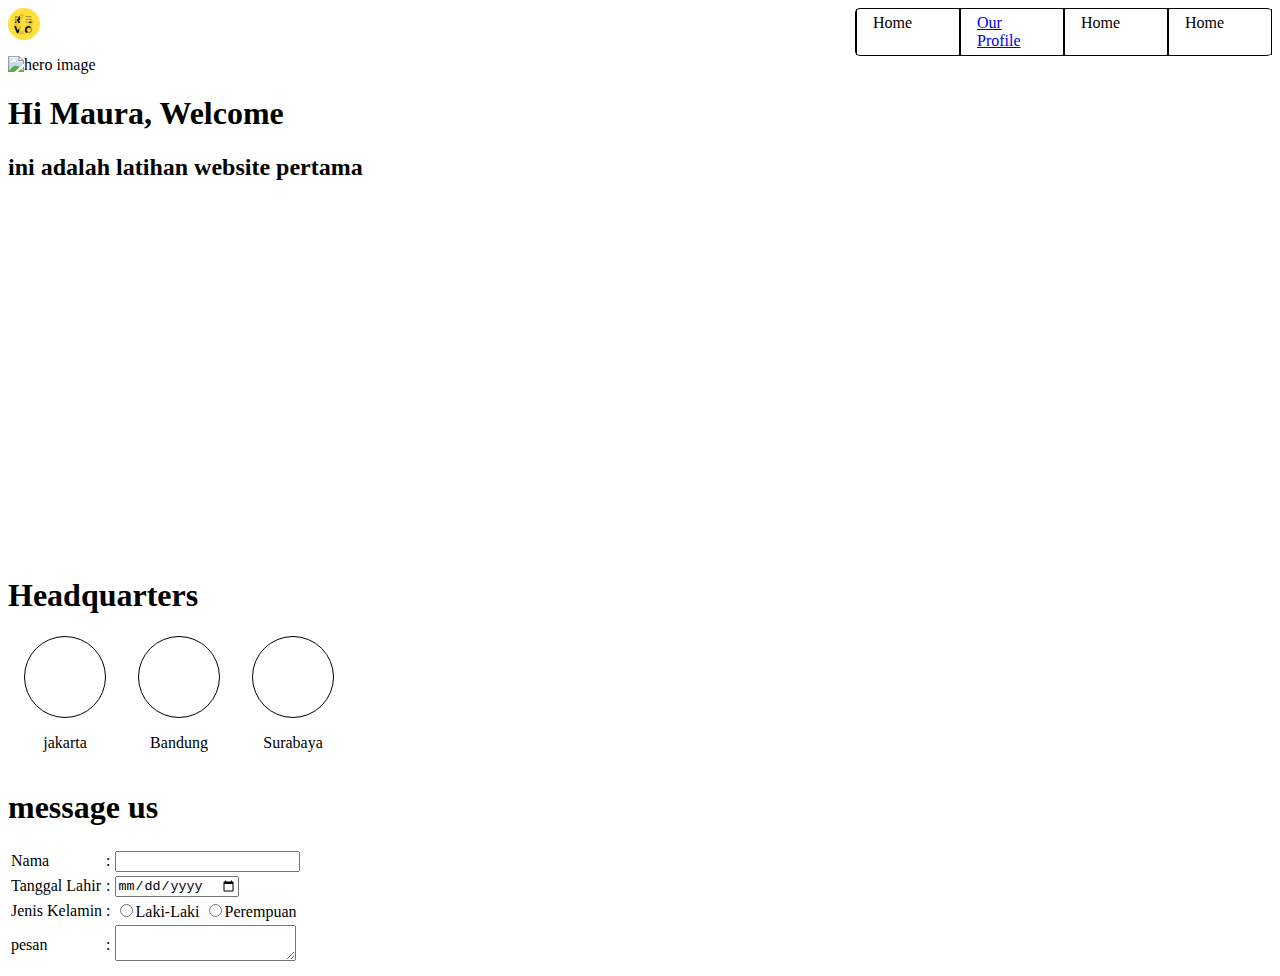
==== Tugas/index.html @ a8c669eb "first commit" ====
<!DOCTYPE html>
<html lang="en">
<head>
    <meta charset="UTF-8">
    <meta http-equiv="X-UA-Compatible" content="IE=edge">
    <meta name="viewport" content="width=device-width, initial-scale=1.0">
    <title>Document</title>
</head>
<body>
    <link rel="stylesheet" href="/Tugas/index.css">
    <header>
        <img src="assets/logo-revou.svg" alt="Logo RevoU" class="logo">
        <div class="nav-bar">
            <div class="nav-item">Home</div>
            <div class="nav-item"><a href="file:///C:/Users/maura%20tsaabitah/Documents/revoU/Tugas/profile.html" target="_blank">Our Profile</a> </div>
            <div class="nav-item">Home</div>
            <div class="nav-item">Home</div>
        </div>
    </header>
    <div id="hero" class="hero">
        <img src="x" alt="hero image">
        <h1>Hi Maura, Welcome</h1>
        <h2>ini  adalah latihan website pertama</h2>
    </div>
    <div id="Headquarters-section">
        <h1>Headquarters</h1>
        <div class="wrapper">
        <div class="Headquarters-image-container"><div class="Headquarters-image"></div>
        <p>jakarta</p>
    </div>
        <div class="Headquarters-image-container"><div class="Headquarters-image"></div>
        <p>Bandung</p>
    </div>
    <div class="Headquarters-image-container"><div class="Headquarters-image"></div>
        <p>Surabaya</p>
    </div>
    </div>
    <div id="Message Us-Section" class="Message us">
        <h1>message us </h1>
        <form>
            <table>
                <tr>
                    <td>Nama</td>
                    <td>:</td>
                    <td><input type="text"
                        name="nama"></td>
                </tr>
                <tr>
                    <td>Tanggal Lahir</td>
                    <td>:</td>
                    <td><input type="date"
                        name="Tanggal Lahir"></td>
                </tr>
                    <td>Jenis Kelamin</td>
                    <td>:</td>
                    <td>
                    <input type="radio"
                        name="Gender" 
                        value="laki laki">Laki-Laki</input>
                        <input type="radio"
                        name="Gender"
                        value="Perempuan">Perempuan</input>
                    </td>
                </tr>
                <tr>
                    <td>pesan</td>
                    <td>:</td>
                    <td>
                        <textarea name="pesan">
                        </textarea>
                    </td>
                </tr>
            </table>
        </form>
    </div>
</body>
</html>
---- Tugas/index.css ----
header{
    display: flex;
    justify-content: space-between;
}

.nav-bar {
    display: flex;
    border: 1px solid black;
    border-radius: 5px;
}

.nav-item{
    padding: 5px 1em;
    width: 70px;
    border-right: 1px solid black;
    border-left: 1px solid black;
    cursor: pointer;
}

.nav-item:hover{
    background: lightblue;
    margin-top: -3px;
}

.nav-bar:last-child{
    border-right: none;
}

.logo{
    height: 2em;
}

.hero{
    height: 500px;
}

.wrapper{
    display: flex;
}

.Headquarters-image{
    height: 5em;
    width: 5em;
    border-radius: 50%;
    border: 1px solid black;
    margin: 0 1em;
}

.Headquarters-image-container{
    display: flex;
    flex-direction: column;
    align-items: center;
}
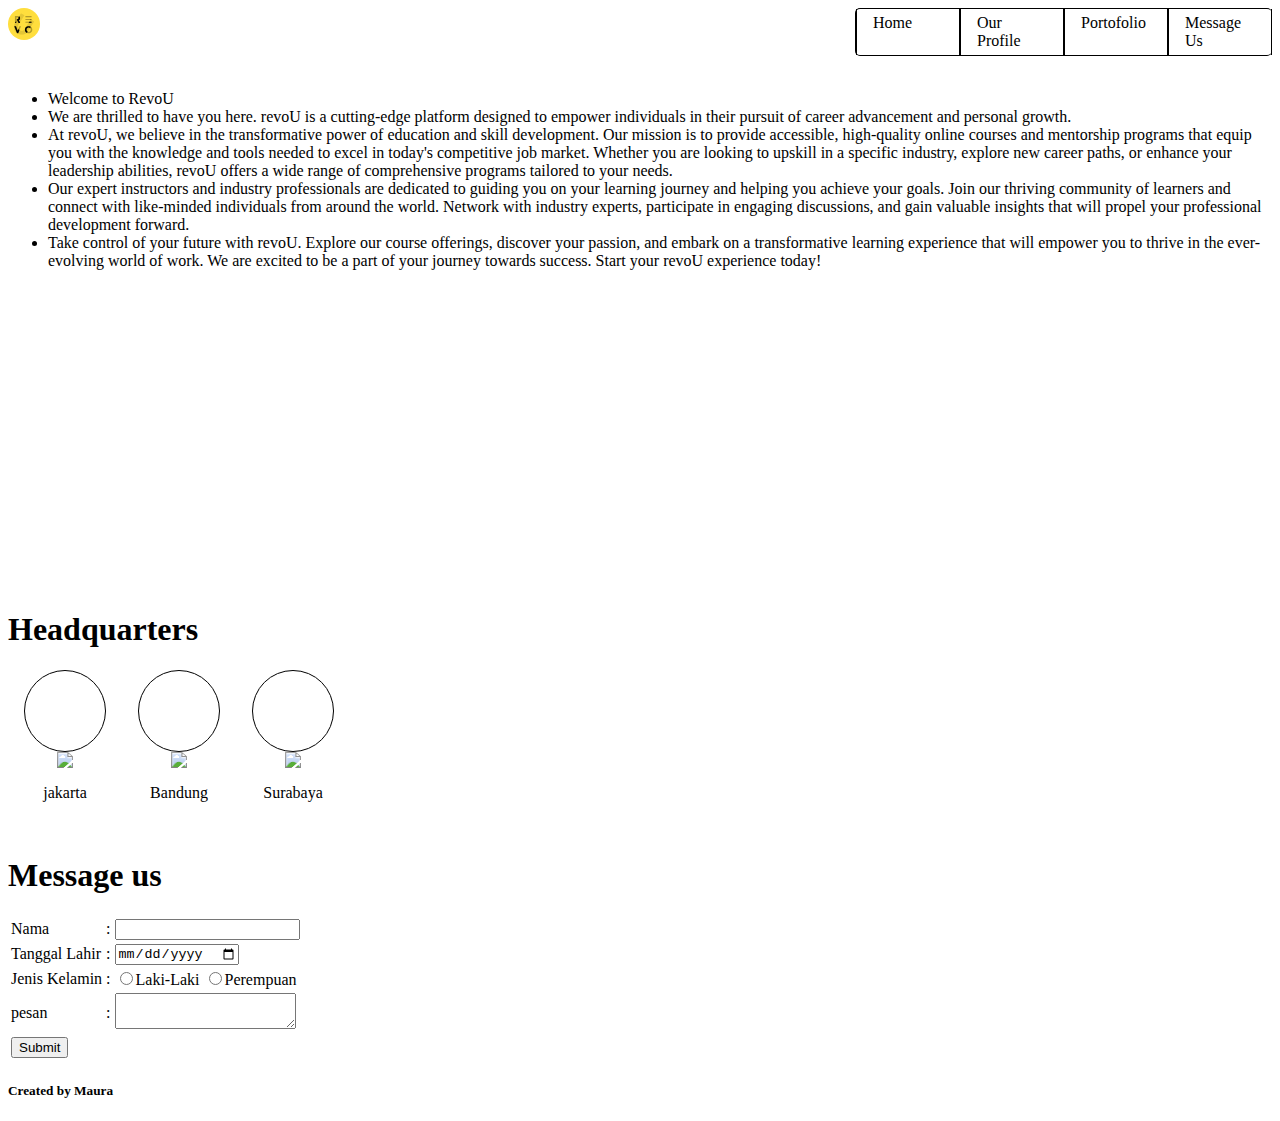
==== commit 23ddd023: "second commit" ====
--- a/Tugas/index.html
+++ b/Tugas/index.html
@@ -1,77 +1,140 @@
 <!DOCTYPE html>
 <html lang="en">
+
 <head>
     <meta charset="UTF-8">
     <meta http-equiv="X-UA-Compatible" content="IE=edge">
     <meta name="viewport" content="width=device-width, initial-scale=1.0">
     <title>Document</title>
 </head>
+
 <body>
-    <link rel="stylesheet" href="/Tugas/index.css">
+    <link rel="stylesheet" href="/Tugas/index.css"/>
+    <link rel="preconnect" href="https://fonts.googleapis.com">
+    <link rel="preconnect" href="https://fonts.gstatic.com" crossorigin>
+    <link href="https://fonts.googleapis.com/css2?family=Montserrat:wght@300;400;600&display=swap" rel="stylesheet">
     <header>
-        <img src="assets/logo-revou.svg" alt="Logo RevoU" class="logo">
+        <img src="assets/logo-revou.svg" class="logo">
         <div class="nav-bar">
             <div class="nav-item">Home</div>
-            <div class="nav-item"><a href="file:///C:/Users/maura%20tsaabitah/Documents/revoU/Tugas/profile.html" target="_blank">Our Profile</a> </div>
-            <div class="nav-item">Home</div>
-            <div class="nav-item">Home</div>
+            <div class="nav-item">Our Profile</div>
+            <div class="nav-item">Portofolio</div>
+            <div class="nav-item">Message Us</div>
         </div>
     </header>
+    <br>
     <div id="hero" class="hero">
-        <img src="x" alt="hero image">
-        <h1>Hi Maura, Welcome</h1>
-        <h2>ini  adalah latihan website pertama</h2>
+        <ul class="a">
+            <li class="satu">Welcome to RevoU</li>
+            <li class="dua">We are thrilled to have you here. revoU is a cutting-edge platform designed to empower 
+                individuals in their pursuit of career advancement and personal growth.</li>
+            <li class="tiga"> At revoU, we believe in the transformative power of education and skill development. Our mission is to provide accessible, high-quality online courses and mentorship programs 
+                that equip you with the knowledge and tools needed to excel in today's competitive job market.
+                Whether you are looking to upskill in a specific industry, explore new career paths, 
+                or enhance your leadership abilities, revoU offers a wide range of comprehensive programs 
+                tailored to your needs. </li>
+            <li class="empat">Our expert instructors and industry professionals are dedicated to 
+                guiding you on your learning journey and helping you achieve your goals.
+                Join our thriving community of learners and connect with like-minded individuals from around 
+                the world. Network with industry experts, participate in engaging discussions, and gain valuable 
+                insights that will propel your professional development forward.</li>
+            <li class="lima">Take control of your future with revoU. Explore our course offerings, discover your passion, 
+                and embark on a transformative learning experience that will empower you to thrive in the ever-evolving world of work.
+                We are excited to be a part of your journey towards success. Start your revoU experience today!</li>
+                
+            
+        </ul>
     </div>
-    <div id="Headquarters-section">
+    <div id="Headquarters-section" class="headquarter">
         <h1>Headquarters</h1>
         <div class="wrapper">
-        <div class="Headquarters-image-container"><div class="Headquarters-image"></div>
-        <p>jakarta</p>
-    </div>
-        <div class="Headquarters-image-container"><div class="Headquarters-image"></div>
-        <p>Bandung</p>
-    </div>
-    <div class="Headquarters-image-container"><div class="Headquarters-image"></div>
-        <p>Surabaya</p>
-    </div>
-    </div>
-    <div id="Message Us-Section" class="Message us">
-        <h1>message us </h1>
-        <form>
-            <table>
-                <tr>
-                    <td>Nama</td>
-                    <td>:</td>
-                    <td><input type="text"
-                        name="nama"></td>
-                </tr>
-                <tr>
-                    <td>Tanggal Lahir</td>
-                    <td>:</td>
-                    <td><input type="date"
-                        name="Tanggal Lahir"></td>
-                </tr>
+            <div class="Headquarters-image-container">
+                <div class="Headquarters-image"></div>
+                <img src="assets/gedung (1).jpg" class="gedung">
+                <p>jakarta</p>
+            </div>
+            <div class="Headquarters-image-container">
+                <div class="Headquarters-image"></div>
+                <img src="assets/gedung (2).jpg" class="gedung">
+                <p>Bandung</p>
+            </div>
+            <div class="Headquarters-image-container">
+                <div class="Headquarters-image"></div>
+                <img src="assets/gedung (3).jpg" class="gedung">
+                <p>Surabaya</p>
+            </div>
+        </div>
+        <br>
+        <div id="Message-Us-Section" class="Message-us">
+            <h1 class="message">Message us</h1>
+            <form>
+                <table>
+                    <tr>
+                        <td>Nama</td>
+                        <td>:</td>
+                        <td><input type="text" name="nama" id="Nama"></td>
+                    </tr>
+                    <tr>
+                        <td>Tanggal Lahir</td>
+                        <td>:</td>
+                        <td><input type="date" name="Tanggal Lahir" id="tanggallahir"></td>
+                    </tr>
                     <td>Jenis Kelamin</td>
                     <td>:</td>
                     <td>
-                    <input type="radio"
-                        name="Gender" 
-                        value="laki laki">Laki-Laki</input>
-                        <input type="radio"
-                        name="Gender"
-                        value="Perempuan">Perempuan</input>
+                        <input type="radio" name="Gender" value="laki laki" id="laki">Laki-Laki</input>
+                        <input type="radio" name="Gender" value="Perempuan" id="perempuan">Perempuan</input>
                     </td>
-                </tr>
-                <tr>
-                    <td>pesan</td>
-                    <td>:</td>
-                    <td>
-                        <textarea name="pesan">
+                    </tr>
+                    <tr>
+                        <td id="pesan">pesan</td>
+                        <td>:</td>
+                        <td>
+                            <textarea name="Pesan">
                         </textarea>
-                    </td>
-                </tr>
-            </table>
-        </form>
-    </div>
+                        </td>
+                    </tr>
+                    <tr>
+                        <td><button id="btn">Submit</button></td>
+                    </tr>
+                    
+                </table>
+                <div class="hasil">
+                <p class="output" id="output1"></p></div>
+            </form>
+        </div>
+        <div class="footer">
+            <h5>Created by Maura</h5>
+        </div>
+
+        <script>
+            var gender2 = document.getElementById('perempuan');
+            var gender1 = document.getElementById('laki');
+            const btn = document.getElementById('btn');
+            const out1 = document.getElementById('output1');
+            function fun() {
+                const name = document.getElementById('Nama').value;
+                const ttl = document.getElementById('tanggallahir').value;
+                const Pesan = document.getElementById('pesan').value;
+                if (gender1.checked) {
+                    gender = "Laki-Laki";
+                }
+                else if (gender2.checked) {
+                    gender = "Perempuan";
+                }
+                else {
+                    gender = "unknown";
+                }
+    
+
+    
+                const response = "Nama:" + name + "<br>" + "ttl:" + ttl + "<br>" + "Jenis Kelamin:" + gender + "<br>" + "Pesan:" + Pesan + "<br>";
+                out1.innerHTML = response;
+    
+            }
+            btn.addEventListener('click', fun);
+    </script>
 </body>
+
+
 </html>